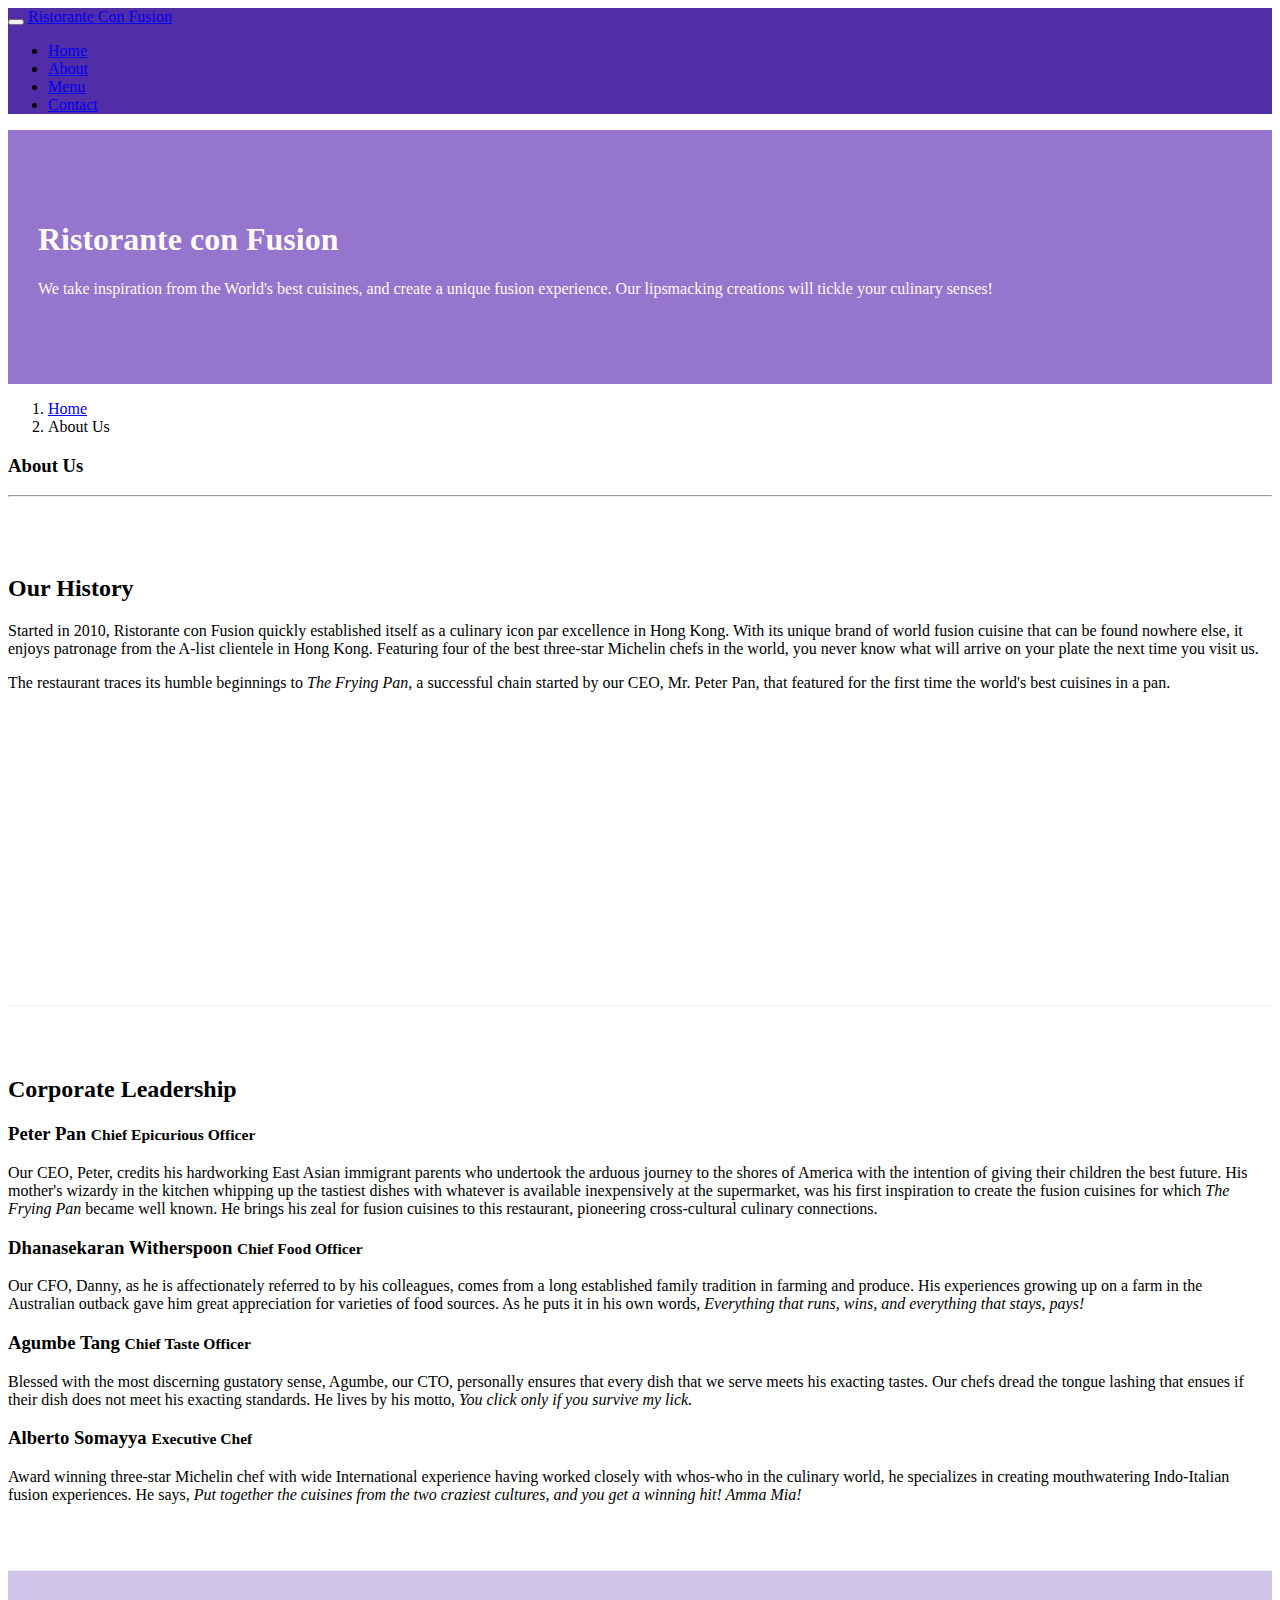
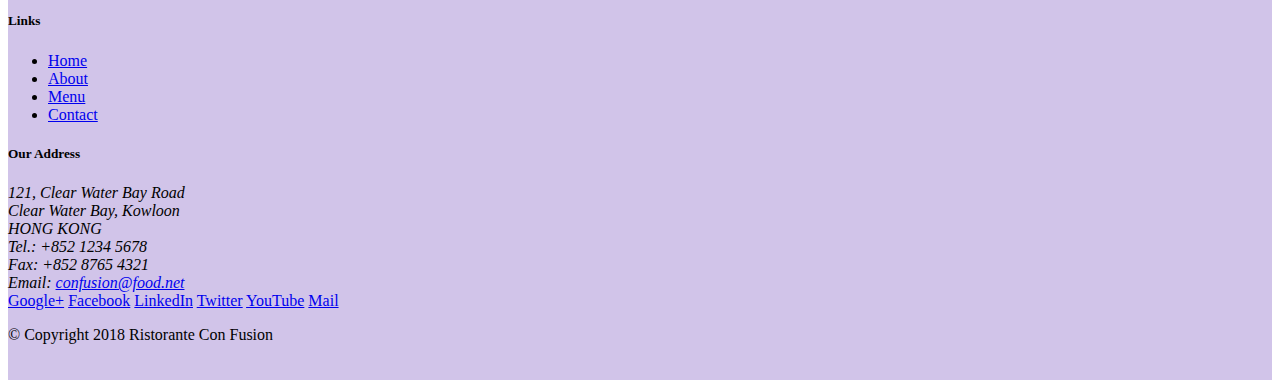
==== aboutus.html @ 0d75094b "navbar breadcrumbs" ====
<!DOCTYPE html>
<html lang="en">

<head>

    <title>Ristorante Con Fusion: About Us</title>
    <meta charset="utf-8">
    <meta name="viewport" content="width=device-width, initial-scale=1, shrink-to-fit=no">
    <meta http-equiv="x-ua-compatible" content="ie=edge">

    <!-- Bootstrap CSS -->
    <link rel="stylesheet" href="node_modules/bootstrap/dist/css/bootstrap.min.css">
    <link rel="stylesheet" href="css/styles.css">

</head>

<body>
    <nav class="navbar navbar-dark navbar-expand-sm fixed-top">
        <div class="container">
            <button class="navbar-toggler" type="button" data-toggle="collapse" data-target="#Navbar">
                <span class="navbar-toggler-icon"></span>
            </button>
            <a class="navbar-brand mr-auto" href="index.html">Ristorante Con Fusion</a>
            <div class="collapse navbar-collapse" id="Navbar">
                <ul class="navbar-nav mr-auto">
                    <li class="nav-item"><a class="nav-link" href="index.html">Home</a></li>
                    <li class="nav-item active"><a class="nav-link" href="#">About</a></li>
                    <li class="nav-item"><a class="nav-link" href="#">Menu</a></li>
                    <li class="nav-item"><a class="nav-link" href="#">Contact</a></li>
                </ul>
            </div>

        </div>
    </nav>
    <header class="jumbotron">
        <div class="container">
            <div class="row row-header">
                <div class="col-12 col-sm-6">
                    <h1>Ristorante con Fusion</h1>
                    <p>We take inspiration from the World's best cuisines, and create a unique fusion experience. Our lipsmacking creations will tickle your culinary senses!</p>
                </div>
                <div class="col-12 col-sm">
                </div>
            </div>
        </div>
    </header>

    <div class="container">
        <div class="row row-header">
            <ol class="col-12 breadcrumb">
                <li class="breadcrumb-item"><a href="index.html">Home</a></li>
                <li class="breadcrumb-item active">About Us</li>

            </ol>
            <div class="col-12">

               <h3>About Us</h3>
               <hr>
            </div>
        </div>

        <div class="row row-content">
            <div class="col-12 col-sm-6">
                <h2>Our History</h2>
                <p>Started in 2010, Ristorante con Fusion quickly established itself as a culinary icon par excellence in Hong Kong. With its unique brand of world fusion cuisine that can be found nowhere else, it enjoys patronage from the A-list clientele in Hong Kong.  Featuring four of the best three-star Michelin chefs in the world, you never know what will arrive on your plate the next time you visit us.</p>
                <p>The restaurant traces its humble beginnings to <em>The Frying Pan</em>, a successful chain started by our CEO, Mr. Peter Pan, that featured for the first time the world's best cuisines in a pan.</p>
            </div>
            <div>
            </div>
        </div>


        <div class="row row-content">
            <div class="col-12">
                <h2>Corporate Leadership</h2>
                <h3>Peter Pan <small>Chief Epicurious Officer</small></h3>
                <p class="d-none d-sm-block">Our CEO, Peter, credits his hardworking East Asian immigrant parents who undertook the arduous journey to the shores of America with the intention of giving their children the best future. His mother's wizardy in the kitchen whipping up the tastiest dishes with whatever is available inexpensively at the supermarket, was his first inspiration to create the fusion cuisines for which <em>The Frying Pan</em> became well known. He brings his zeal for fusion cuisines to this restaurant, pioneering cross-cultural culinary connections.</p>
                <h3>Dhanasekaran Witherspoon <small>Chief Food Officer</small></h3>
                <p class="d-none d-sm-block">Our CFO, Danny, as he is affectionately referred to by his colleagues, comes from a long established family tradition in farming and produce. His experiences growing up on a farm in the Australian outback gave him great appreciation for varieties of food sources. As he puts it in his own words, <em>Everything that runs, wins, and everything that stays, pays!</em></p>
                <h3>Agumbe Tang <small>Chief Taste Officer</small></h3>
                <p class="d-none d-sm-block">Blessed with the most discerning gustatory sense, Agumbe, our CTO, personally ensures that every dish that we serve meets his exacting tastes. Our chefs dread the tongue lashing that ensues if their dish does not meet his exacting standards. He lives by his motto, <em>You click only if you survive my lick.</em></p>
                <h3>Alberto Somayya <small>Executive Chef</small></h3>
                <p class="d-none d-sm-block">Award winning three-star Michelin chef with wide International experience having worked closely with whos-who in the culinary world, he specializes in creating mouthwatering Indo-Italian fusion experiences. He says, <em>Put together the cuisines from the two craziest cultures, and you get a winning hit! Amma Mia!</em></p>
            </div>
       </div>

    </div>

    <footer class="footer">
        <div class="container">
            <div class="row">             
                <div class="col-4 offset-1 col-sm-2">
                    <h5>Links</h5>
                    <ul class="list-unstyled">
                        <li><a href="./index.html">Home</a></li>
                        <li><a href="#">About</a></li>
                        <li><a href="#">Menu</a></li>
                        <li><a href="#">Contact</a></li>
                    </ul>
                </div>
                <div class="col-7 col-sm-5">
                    <h5>Our Address</h5>
                    <address>
		              121, Clear Water Bay Road<br>
		              Clear Water Bay, Kowloon<br>
		              HONG KONG<br>
		              Tel.: +852 1234 5678<br>
		              Fax: +852 8765 4321<br>
		              Email: <a href="mailto:confusion@food.net">confusion@food.net</a>
		           </address>
                </div>
                <div class="col-12 col-sm-4 align-self-center">
                    <div class="text-center">
                        <a href="http://google.com/+">Google+</a>
                        <a href="http://www.facebook.com/profile.php?id=">Facebook</a>
                        <a href="http://www.linkedin.com/in/">LinkedIn</a>
                        <a href="http://twitter.com/">Twitter</a>
                        <a href="http://youtube.com/">YouTube</a>
                        <a href="mailto:">Mail</a>
                    </div>
                </div>
           </div>
           <div class="row justify-content-center">             
                <div class="col-auto">
                    <p>© Copyright 2018 Ristorante Con Fusion</p>
                </div>
           </div>
        </div>
    </footer>
    <!-- jQuery first, then Popper.js, then Bootstrap JS. -->
    <script src="node_modules/jquery/dist/jquery.slim.min.js"></script>
    <script src="node_modules/popper.js/dist/umd/popper.min.js"></script>
    <script src="node_modules/bootstrap/dist/js/bootstrap.min.js"></script>
</body>

</html>
---- css/styles.css ----
.row-header{
	margin: 0px auto;
	padding: 0px auto;
}
.row-content{
	margin: 0px auto;
	padding: 50px 0px 50px 0px;
	border-bottom: 1px ridge;
	min-height: 400px;
}
.footer{
	background-color: #D1c4E9;
	margin: 0px auto;
	padding: 20px 0px 20px 0px;
}

.jumbotron{
	padding: 70px 30px 70px 30px;
	margin: 0px auto;
	background: #9575cd;
	color: floralwhite;
}

.address{
	font-size: 80%;
	margin: 0px;
	color: #0f0f0f;
}

.body{
	padding: 50px 0px 0px 0px;
	z-index: 0;
}

.navbar-dark {
	background-color: #512da8;
}
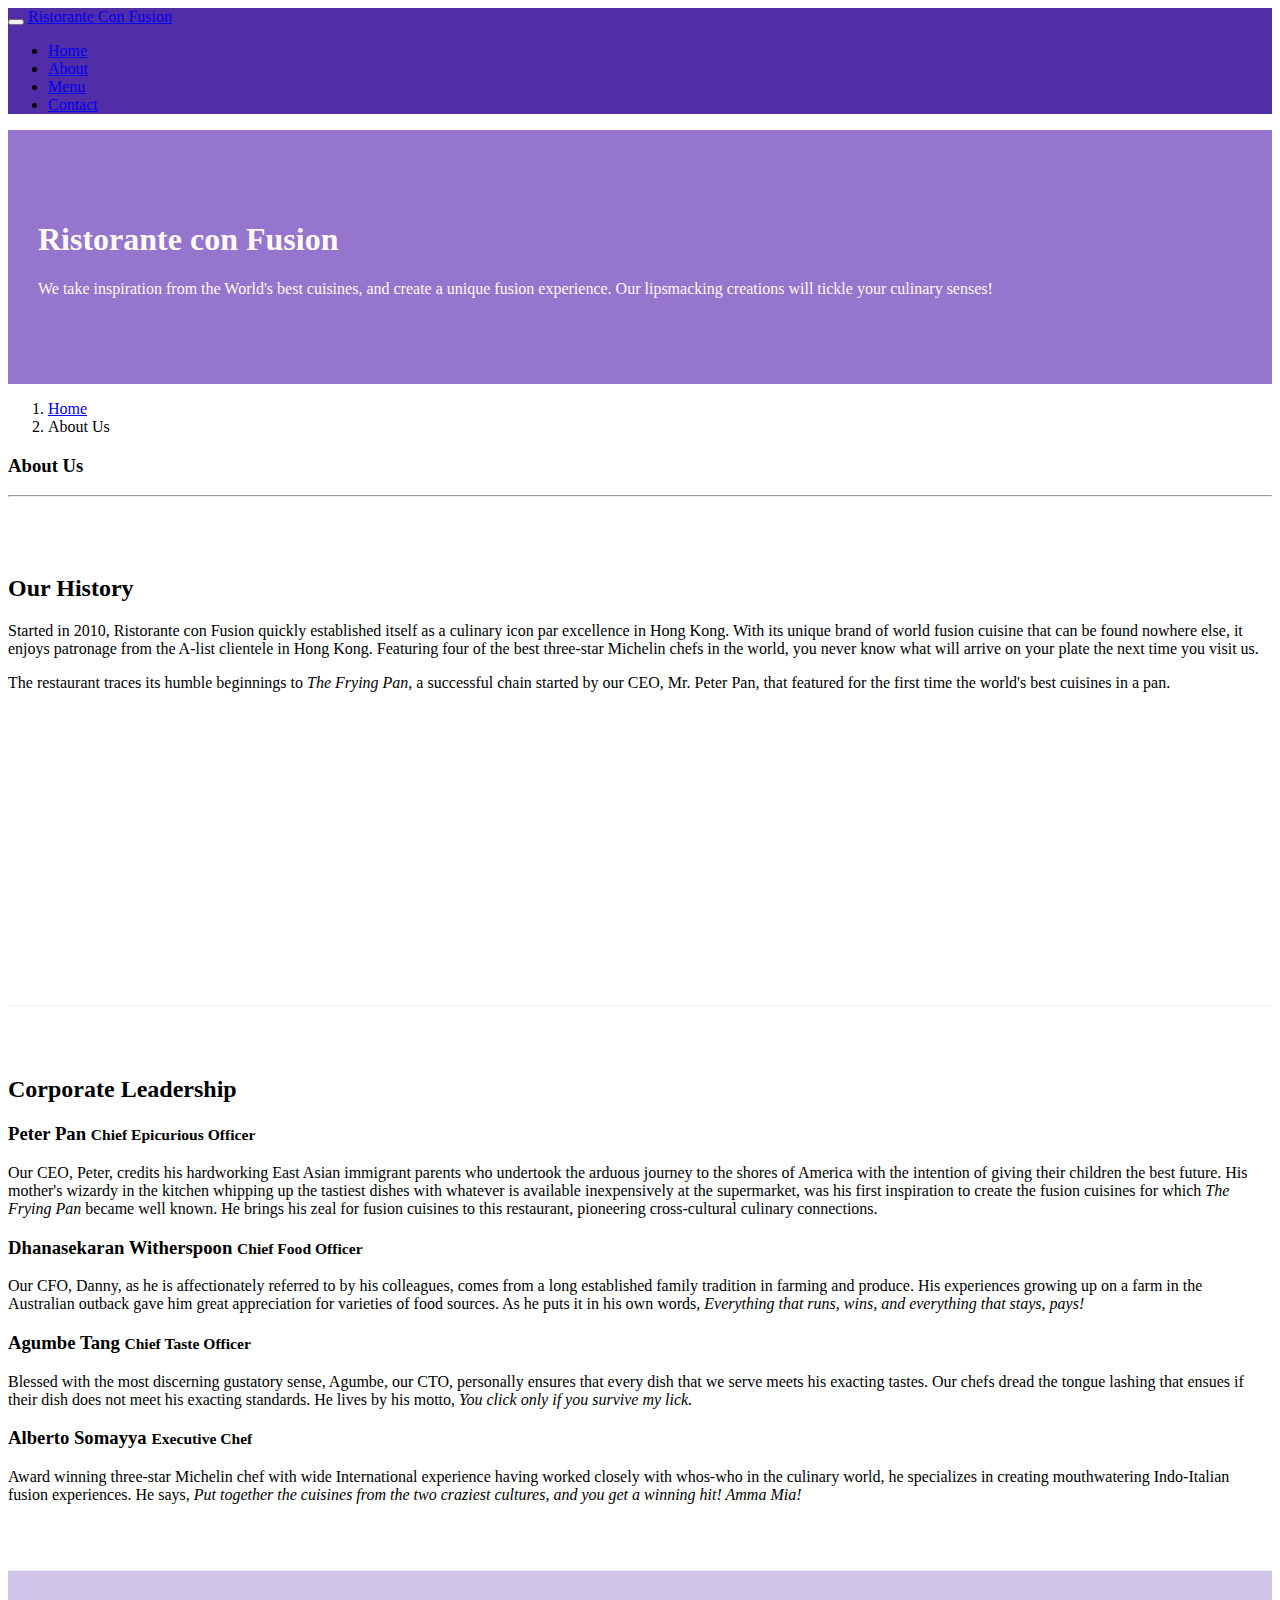
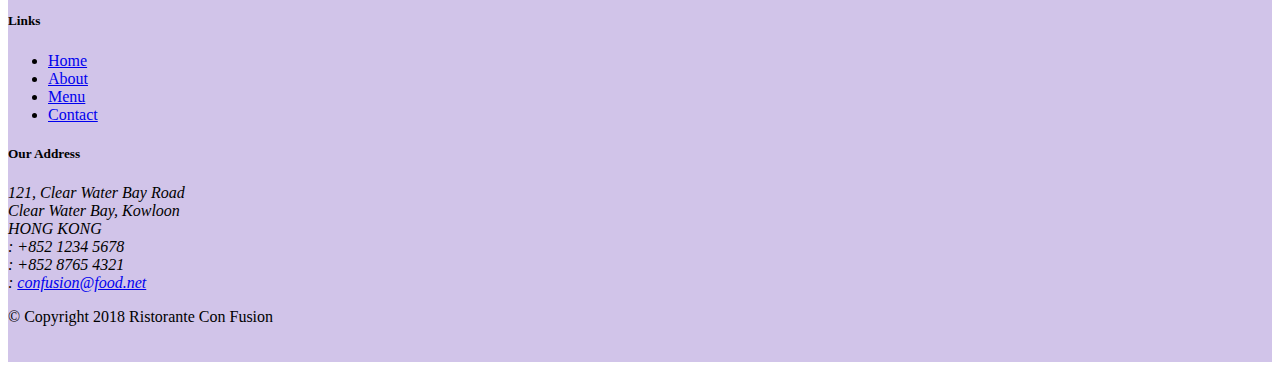
==== commit 2bde2497: "icon fonts" ====
--- a/aboutus.html
+++ b/aboutus.html
@@ -10,6 +10,8 @@
 
     <!-- Bootstrap CSS -->
     <link rel="stylesheet" href="node_modules/bootstrap/dist/css/bootstrap.min.css">
+    <link rel="stylesheet" href="node_modules/font-awesome/css/font-awesome.min.css">
+    <link rel="stylesheet" href="node_modules/bootstrap-social/bootstrap-social.css">
     <link rel="stylesheet" href="css/styles.css">
 
 </head>
@@ -23,10 +25,10 @@
             <a class="navbar-brand mr-auto" href="index.html">Ristorante Con Fusion</a>
             <div class="collapse navbar-collapse" id="Navbar">
                 <ul class="navbar-nav mr-auto">
-                    <li class="nav-item"><a class="nav-link" href="index.html">Home</a></li>
-                    <li class="nav-item active"><a class="nav-link" href="#">About</a></li>
-                    <li class="nav-item"><a class="nav-link" href="#">Menu</a></li>
-                    <li class="nav-item"><a class="nav-link" href="#">Contact</a></li>
+                    <li class="nav-item"><a class="nav-link" href="index.html"><span class="fa fa-home fa-lg"></span> Home</a></li>
+                    <li class="nav-item active"><a class="nav-link" href="#"><span class="fa fa-info fa-lg"></span> About</a></li>
+                    <li class="nav-item"><a class="nav-link" href="#"><span class="fa fa-list fa-lg"></span> Menu</a></li>
+                    <li class="nav-item"><a class="nav-link" href="#"><span class="fa fa-address-card fa-lg"></span> Contact</a></li>
                 </ul>
             </div>
 
@@ -104,19 +106,19 @@
 		              121, Clear Water Bay Road<br>
 		              Clear Water Bay, Kowloon<br>
 		              HONG KONG<br>
-		              Tel.: +852 1234 5678<br>
-		              Fax: +852 8765 4321<br>
-		              Email: <a href="mailto:confusion@food.net">confusion@food.net</a>
+		              <i class="fa fa-phone fa-lg"></i>: +852 1234 5678<br>
+                      <i class="fa fa-fax fa-lg"></i>: +852 8765 4321<br>
+                      <i class="fa fa-envelope fa-lg"></i>: <a href="mailto:confusion@food.net">confusion@food.net</a>
 		           </address>
                 </div>
                 <div class="col-12 col-sm-4 align-self-center">
                     <div class="text-center">
-                        <a href="http://google.com/+">Google+</a>
-                        <a href="http://www.facebook.com/profile.php?id=">Facebook</a>
-                        <a href="http://www.linkedin.com/in/">LinkedIn</a>
-                        <a href="http://twitter.com/">Twitter</a>
-                        <a href="http://youtube.com/">YouTube</a>
-                        <a href="mailto:">Mail</a>
+                        <a class="btn btn-social-icon btn-google" href="http://google.com/+"><i class="fa fa-google-plus"></i></a>
+                        <a class="btn btn-social-icon btn-facebook" href="http://www.facebook.com/profile.php?id="><i class="fa fa-facebook"></i></a>
+                        <a class="btn btn-social-icon btn-linkedin" href="http://www.linkedin.com/in/"><i class="fa fa-linkedin"></i></a>
+                        <a class="btn btn-social-icon btn-twitter" href="http://twitter.com/"><i class="fa fa-twitter"></i></a>
+                        <a class="btn btn-social-icon btn-google" href="http://youtube.com/"><i class="fa fa-youtube"></i></a>
+                        <a class="btn btn-social-icon" href="mailto:"><i class="fa fa-envelope-o"></i></a>
                     </div>
                 </div>
            </div>
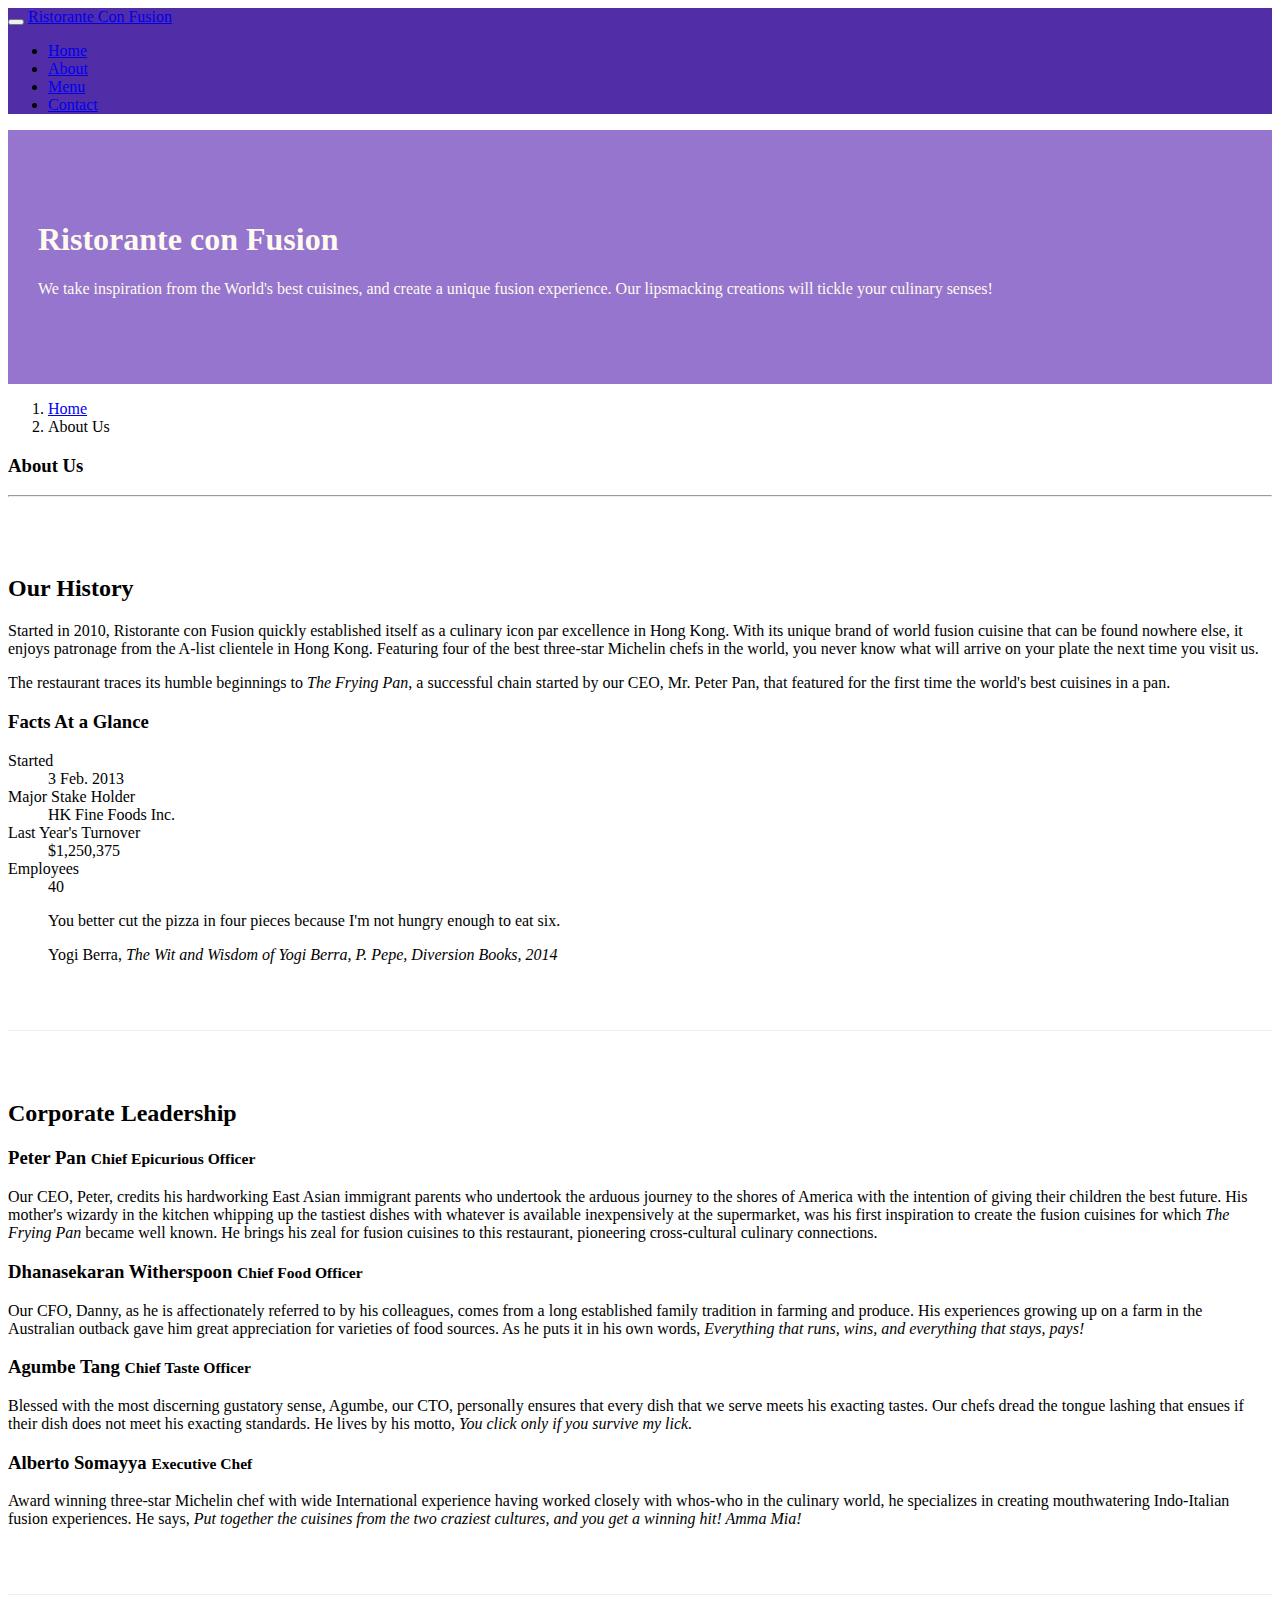
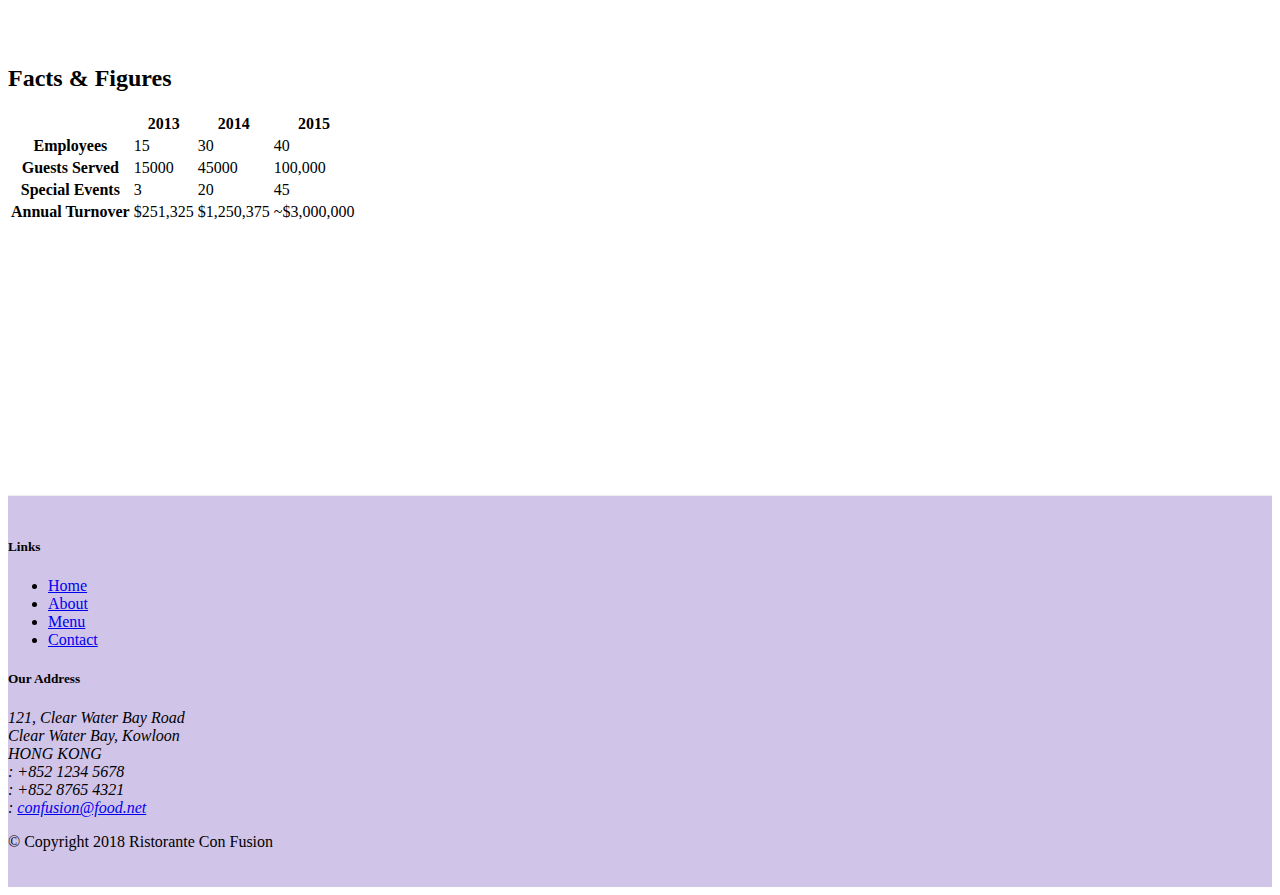
==== commit a8db3c11: "Tables and Cards" ====
--- a/aboutus.html
+++ b/aboutus.html
@@ -67,7 +67,34 @@
                 <p>Started in 2010, Ristorante con Fusion quickly established itself as a culinary icon par excellence in Hong Kong. With its unique brand of world fusion cuisine that can be found nowhere else, it enjoys patronage from the A-list clientele in Hong Kong.  Featuring four of the best three-star Michelin chefs in the world, you never know what will arrive on your plate the next time you visit us.</p>
                 <p>The restaurant traces its humble beginnings to <em>The Frying Pan</em>, a successful chain started by our CEO, Mr. Peter Pan, that featured for the first time the world's best cuisines in a pan.</p>
             </div>
-            <div>
+            <div class="col-sm">
+                <div class="card">
+                    <h3 class="card-header bg-primary text-white">Facts At a Glance</h3>
+                    <div class="card-body">
+                        <dl class="row">
+                            <dt class="col-6">Started</dt>
+                            <dd class="col-6">3 Feb. 2013</dd>
+                            <dt class="col-6">Major Stake Holder</dt>
+                            <dd class="col-6">HK Fine Foods Inc.</dd>
+                            <dt class="col-6">Last Year's Turnover</dt>
+                            <dd class="col-6">$1,250,375</dd>
+                            <dt class="col-6">Employees</dt>
+                            <dd class="col-6">40</dd>
+                        </dl>
+                    </div>
+                </div>
+            </div>
+            <div class="col-12">
+                <div class="card card-body bg-light">
+                    <blockquote class="blockquote">
+                        <p class="mb-0">You better cut the pizza in four pieces because
+                            I'm not hungry enough to eat six.</p>
+                        <footer class="blockquote-footer">Yogi Berra,
+                            <cite title="Source Title">The Wit and Wisdom of Yogi Berra,
+                            P. Pepe, Diversion Books, 2014</cite>
+                        </footer>
+                    </blockquote>
+                </div>
             </div>
         </div>
 
@@ -85,6 +112,56 @@
                 <p class="d-none d-sm-block">Award winning three-star Michelin chef with wide International experience having worked closely with whos-who in the culinary world, he specializes in creating mouthwatering Indo-Italian fusion experiences. He says, <em>Put together the cuisines from the two craziest cultures, and you get a winning hit! Amma Mia!</em></p>
             </div>
        </div>
+        <div class="row row-content">
+            <div class="col-12 col-sm-9">
+                <h2>Facts &amp; Figures</h2>
+                <div class="table-responsive">
+                    <table class="table table-striped">
+                        <thead class="thead-dark">
+                            <tr>
+                                <th>&nbsp;</th>
+                                <th>2013</th>
+                                <th>2014</th>
+                                <th>2015</th>
+                            </tr>
+                        </thead>
+                        <tbody>
+                            <tr>
+                                <th>Employees</th>
+                                <td>15</td>
+                                <td>30</td>
+                                <td>40</td>
+                            </tr>
+                            <tr>
+                                <th>Guests Served</th>
+                                <td>15000</td>
+                                <td>45000</td>
+                                <td>100,000</td>
+                            </tr>
+                            <tr>
+                                <th>Special Events</th>
+                                <td>3</td>
+                                <td>20</td>
+                                <td>45</td>
+                            </tr>
+                            <tr>
+                                <th>Annual Turnover</th>
+                                <td>$251,325</td>
+                                <td>$1,250,375</td>
+                                <td>~$3,000,000</td>
+                            </tr>
+                        </tbody>
+                    </table>
+                </div>
+            </div>
+            <div class="col-12 col-sm-6">
+                
+            </div>
+            
+             <div class="col-12 col-sm-3">
+
+            </div>
+       </div> 
 
     </div>
 
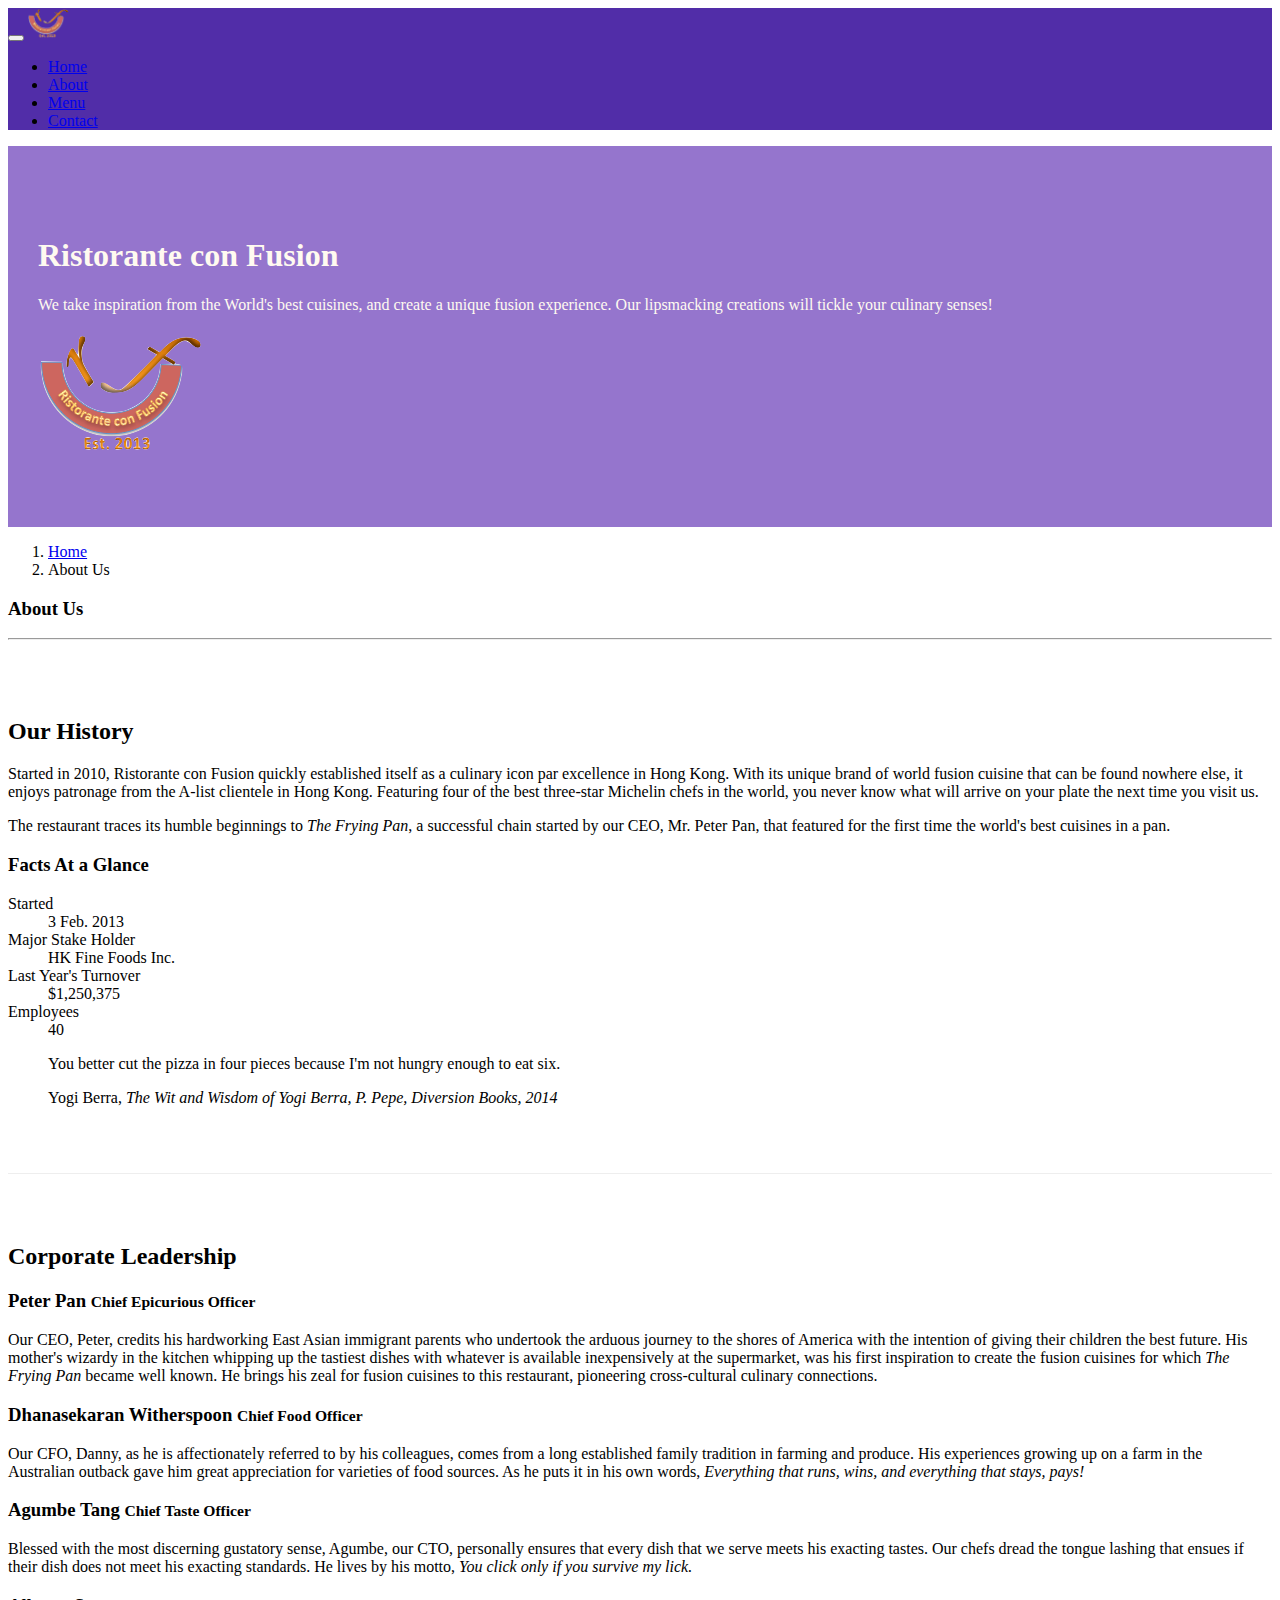
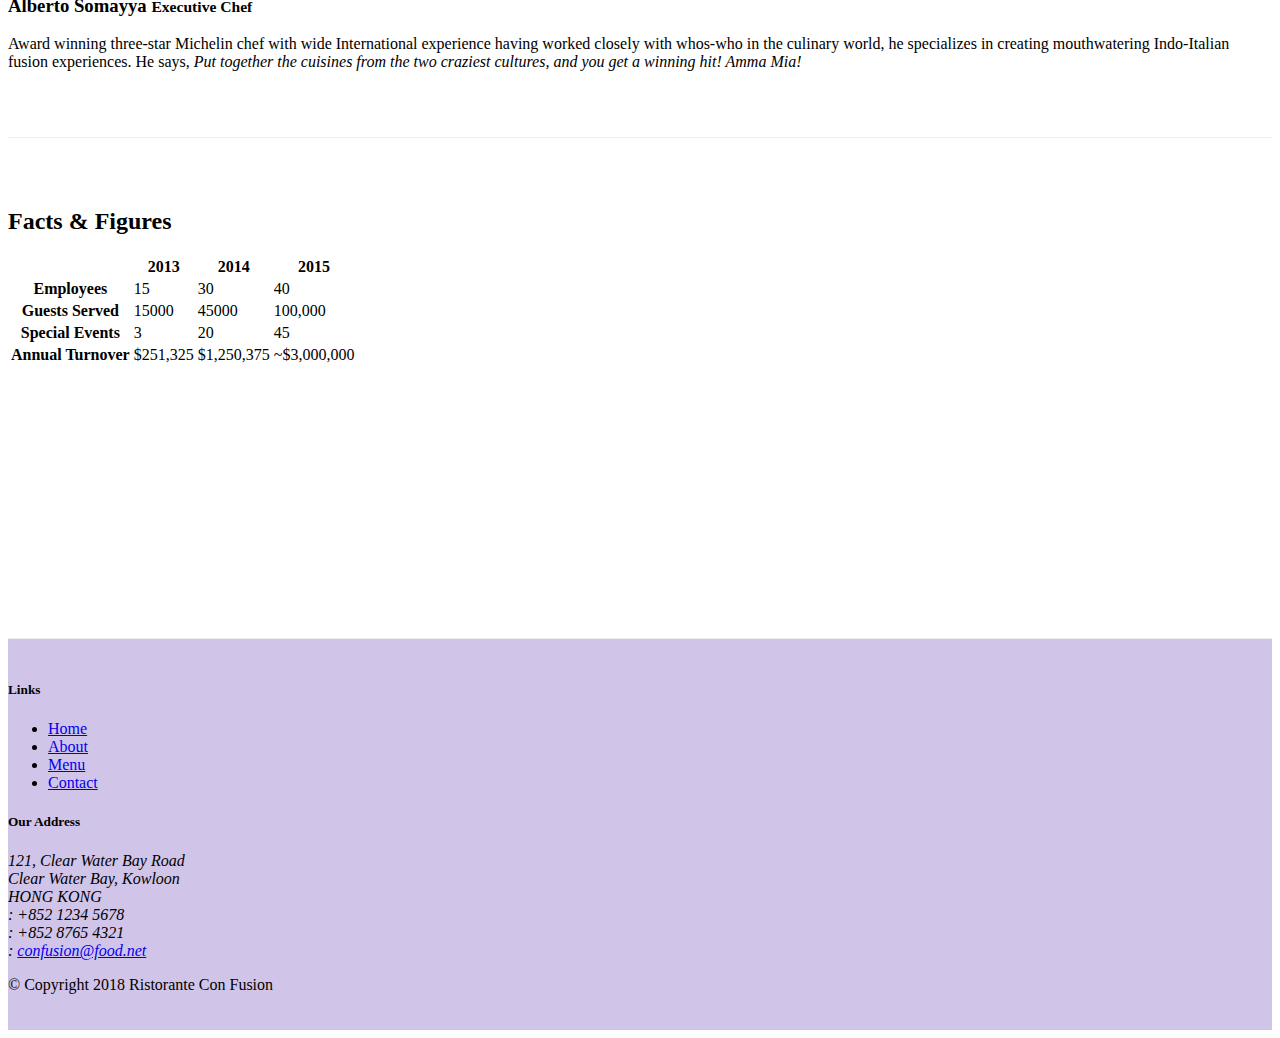
==== commit 37b1e12b: "Images and Media" ====
--- a/aboutus.html
+++ b/aboutus.html
@@ -22,7 +22,7 @@
             <button class="navbar-toggler" type="button" data-toggle="collapse" data-target="#Navbar">
                 <span class="navbar-toggler-icon"></span>
             </button>
-            <a class="navbar-brand mr-auto" href="index.html">Ristorante Con Fusion</a>
+            <a class="navbar-brand mr-auto" href="#"><img src="img/logo.png" height="30" width="41"></a>
             <div class="collapse navbar-collapse" id="Navbar">
                 <ul class="navbar-nav mr-auto">
                     <li class="nav-item"><a class="nav-link" href="index.html"><span class="fa fa-home fa-lg"></span> Home</a></li>
@@ -41,7 +41,8 @@
                     <h1>Ristorante con Fusion</h1>
                     <p>We take inspiration from the World's best cuisines, and create a unique fusion experience. Our lipsmacking creations will tickle your culinary senses!</p>
                 </div>
-                <div class="col-12 col-sm">
+                <div class="col-12 col-sm align-self-center">
+                    <img src="img/logo.png" class="img-fluid">
                 </div>
             </div>
         </div>
